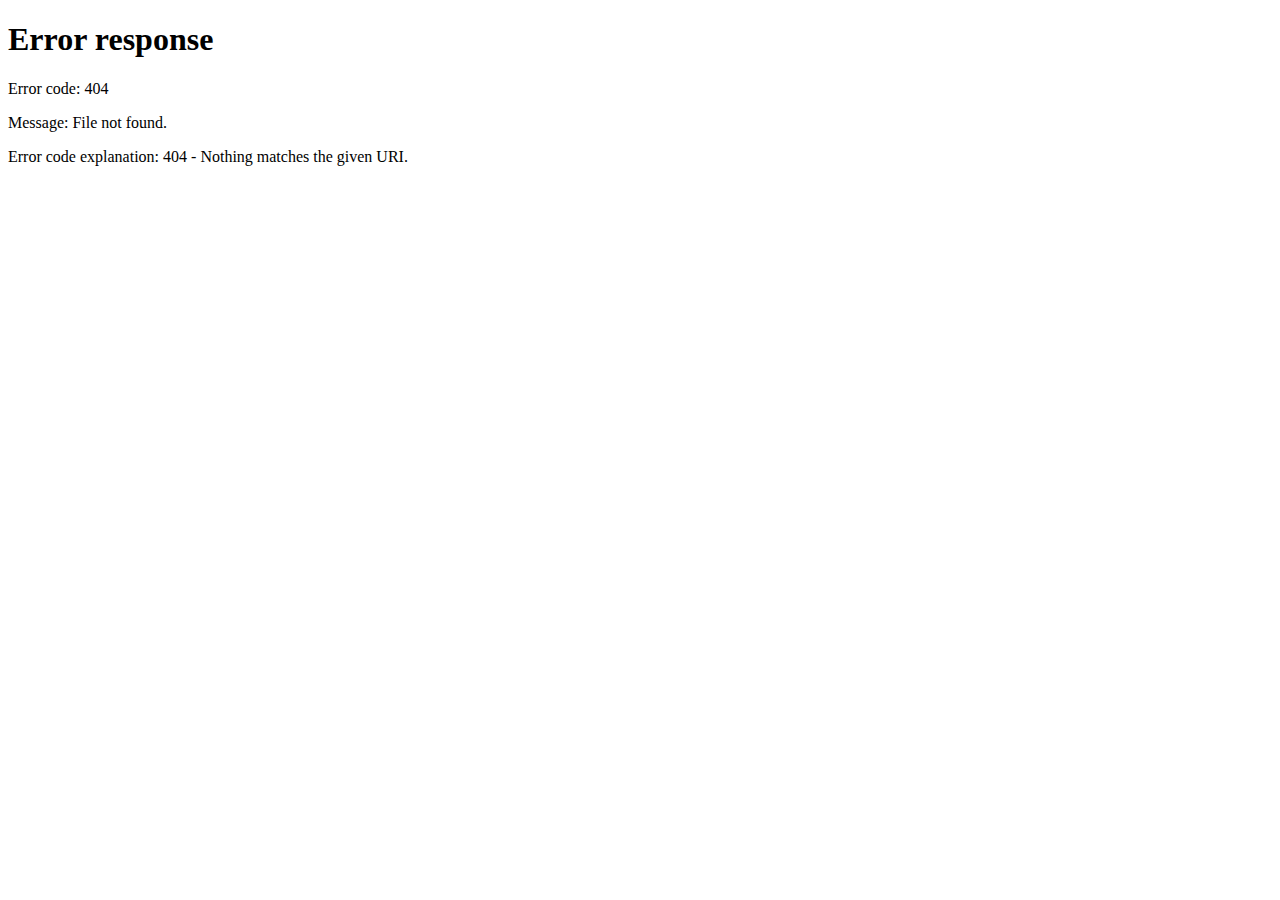
==== src/main/resources/static/index.html @ bd5623be "初始化分支" ====
<!DOCTYPE html PUBLIC "-//W3C//DTD HTML 4.01 Transitional//EN" "http://www.w3.org/TR/html4/loose.dtd">
<!DOCTYPE html>
<html>
<head>
	<meta http-equiv="content-type" content="text/html; charset=UTF-8">
	<meta name="Author" content="Gerard Ferrandez at http://www.dhteumeuleu.com/">
	<meta charset="utf-8">
	<meta name="viewport" content="width=device-width, initial-scale=1.0, maximum-scale=1.0, user-scalable=no">
	<meta charset="utf-8">
	<meta name="viewport" content="width=device-width, initial-scale=1.0, maximum-scale=1.0, user-scalable=0" />
	<title>Index</title>
	<script src="https://cdn.bootcdn.net/ajax/libs/jquery/3.5.1/jquery.js"></script>
</head>
<body>
<script type="text/javascript">
	window.onload = function() {
		if(!window.localStorage) {
			alert("浏览器支持localstorage");
			return false;
		}else {
			var storage=window.localStorage;
			var userName = storage.userName;
			if (userName == null) {
				var pd;
				do {
					userName = prompt("请输入用户名","");
					pd = prompt("请输入口令","");
				} while (userName == "" || pd == "");
				$.ajax({
					type: 'POST',
					url: "/api/albumUser/createAndLogin" ,
					cache:false,
					dataType: "json",
					data: JSON.stringify({name: userName, password:pd}),
					headers: { "Content-Type": "application/json;charset=utf-8" },
					success: function(data){
						if (data.responseCode == 200) {
							storage["userName"]=userName;
						} else {
							alert("用户存在,输入的口令不正确,请刷新页面!");
						}
					}
				})
			}
			window.location.href = userName+"/index.html";
		}
	};
</script>
</body>
</html>
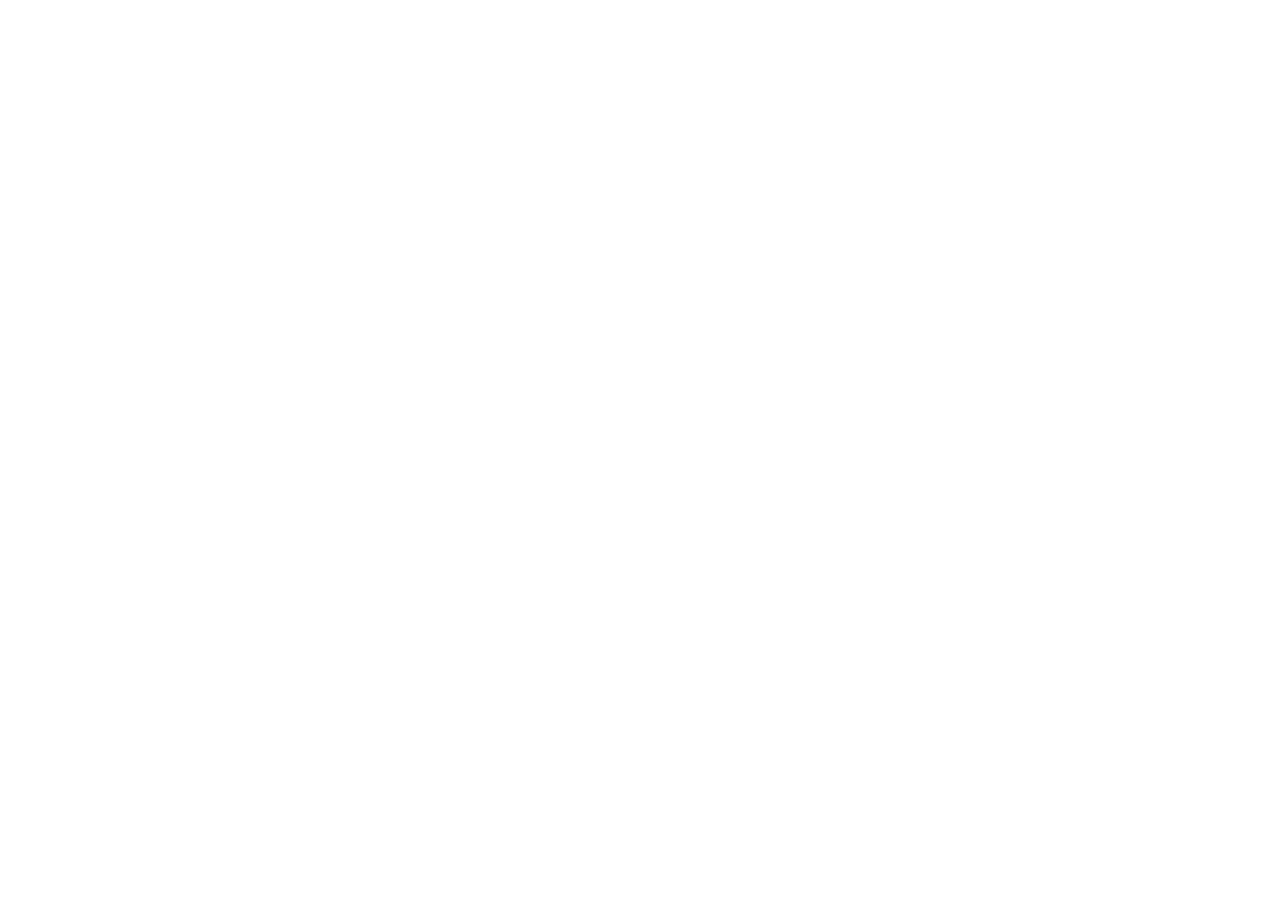
==== commit edf3f1e4: "修改bug" ====
--- a/src/main/resources/static/index.html
+++ b/src/main/resources/static/index.html
@@ -18,31 +18,34 @@
 			alert("浏览器支持localstorage");
 			return false;
 		}else {
-			var storage=window.localStorage;
-			var userName = storage.userName;
+			var storage = window.localStorage;
+			userName = storage.userName;
 			if (userName == null) {
-				var pd;
-				do {
+				userName = prompt("请输入用户名","");
+				pd = prompt("请输入口令","");
+				if (userName == '' || pd == ''){
+					alert("请重新输入用户名密码--");
 					userName = prompt("请输入用户名","");
-					pd = prompt("请输入口令","");
-				} while (userName == "" || pd == "");
+				}
 				$.ajax({
 					type: 'POST',
 					url: "/api/albumUser/createAndLogin" ,
 					cache:false,
 					dataType: "json",
-					data: JSON.stringify({name: userName, password:pd}),
+					data: JSON.stringify({userName: userName, password:pd}),
 					headers: { "Content-Type": "application/json;charset=utf-8" },
 					success: function(data){
 						if (data.responseCode == 200) {
-							storage["userName"]=userName;
+							storage["userName"] = userName;
+							window.location.href = userName+"/index.html";
 						} else {
-							alert("用户存在,输入的口令不正确,请刷新页面!");
+							alert(data.messageList[0].message);
 						}
 					}
 				})
+			} else {
+				window.location.href = userName+"/index.html";
 			}
-			window.location.href = userName+"/index.html";
 		}
 	};
 </script>
